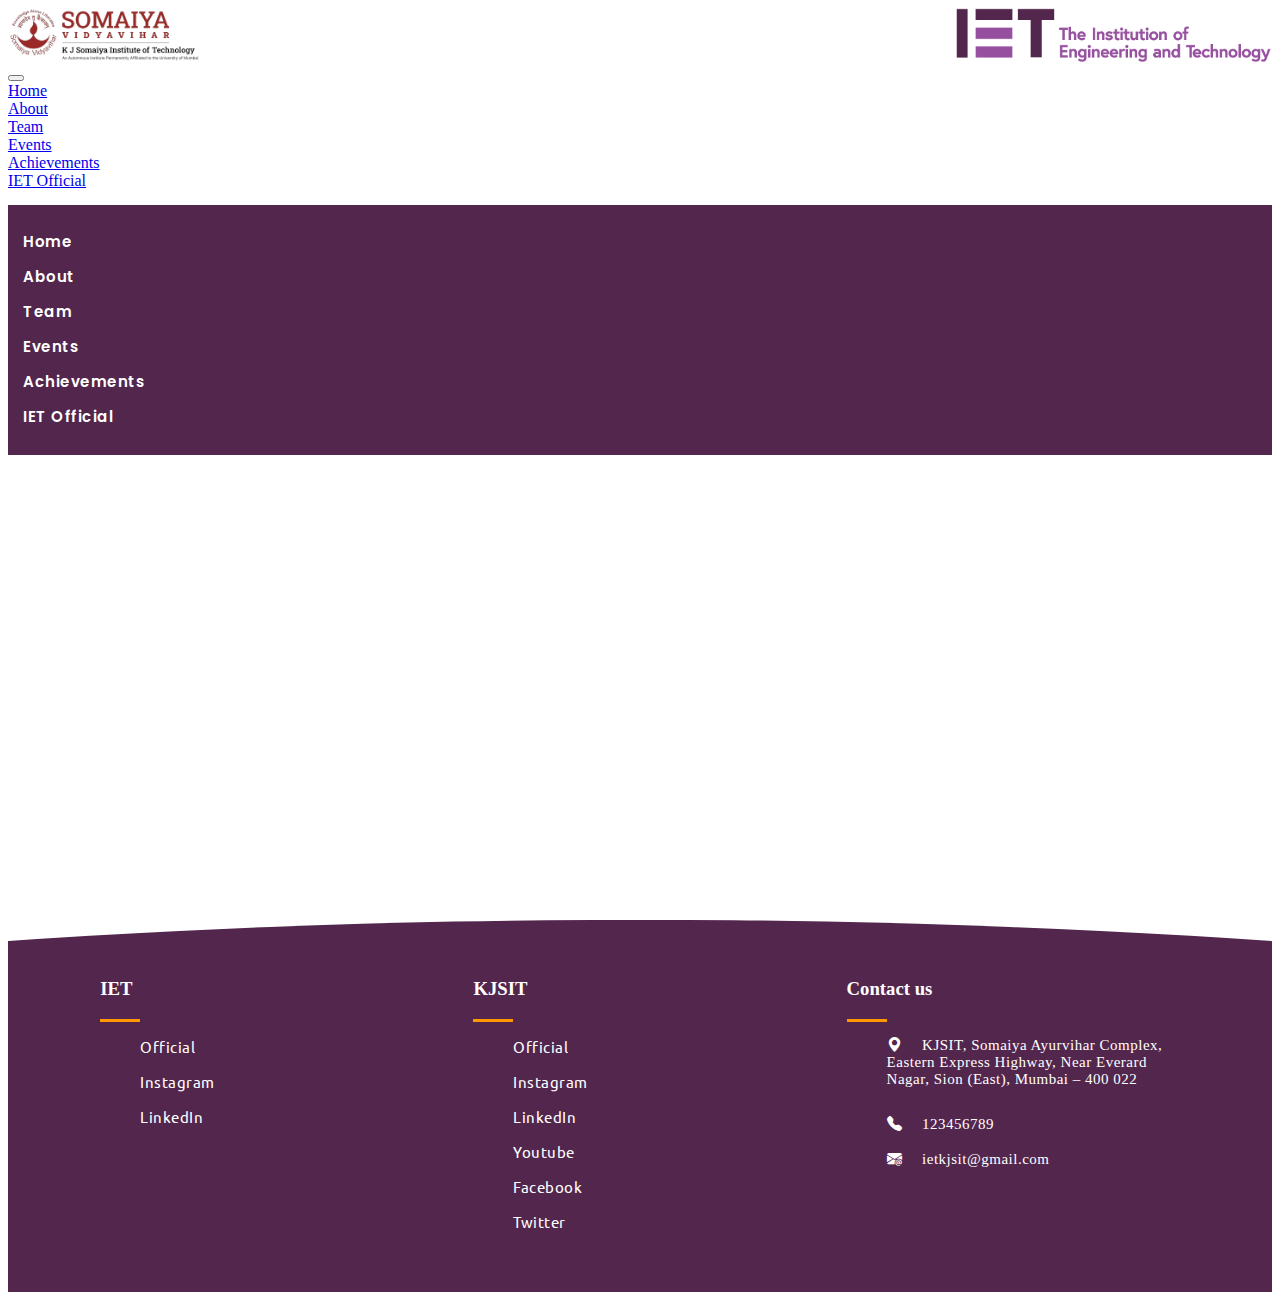
==== index.html @ 845a500d "new update" ====
<!DOCTYPE html>
<html lang="en">
<head>
    <meta charset="UTF-8">
    <meta name="viewport" content="width=device-width, initial-scale=1.0">
    <title>IET KJSIT HOME</title>
    <link rel="icon" type="image/x-icon" href="IET_Logo.svg.png">
</head>

<link rel="preconnect" href="https://fonts.googleapis.com">
<link rel="preconnect" href="https://fonts.gstatic.com" crossorigin>
<link href="https://fonts.googleapis.com/css2?family=Poppins&display=swap" rel="stylesheet">
<link rel="preconnect" href="https://fonts.googleapis.com">
<link rel="preconnect" href="https://fonts.gstatic.com" crossorigin>
<link href="https://fonts.googleapis.com/css2?family=Ubuntu&display=swap" rel="stylesheet">
<link rel="preconnect" href="https://fonts.googleapis.com">
<link rel="preconnect" href="https://fonts.gstatic.com" crossorigin>
<link href="https://fonts.googleapis.com/css2?family=Slabo+13px&family=Ubuntu&display=swap" rel="stylesheet">

<link rel="stylesheet" href="https://cdn.jsdelivr.net/npm/bootstrap-icons@1.10.5/font/bootstrap-icons.css">

<link href="https://cdn.jsdelivr.net/npm/bootstrap@5.3.1/dist/css/bootstrap.min.css" rel="stylesheet" integrity="sha384-4bw+/aepP/YC94hEpVNVgiZdgIC5+VKNBQNGCHeKRQN+PtmoHDEXuppvnDJzQIu9" crossorigin="anonymous">
<script src="https://cdn.jsdelivr.net/npm/bootstrap@5.3.1/dist/js/bootstrap.bundle.min.js" integrity="sha384-HwwvtgBNo3bZJJLYd8oVXjrBZt8cqVSpeBNS5n7C8IVInixGAoxmnlMuBnhbgrkm" crossorigin="anonymous"></script>
<link rel="stylesheet" href="style.css">
<body>
    
    <nav class="navbar bg-body-tertiary">
  <div class="container">
    <a class="navbar-brand">
      <img src="Somaiya_Full_Logo.png" alt="">
      <img src="IET_logo.png" alt="">
    </a>
  </div>
</nav>

<button class="btn btn-primary" type="button" data-bs-toggle="offcanvas" data-bs-target="#offcanvasTop" aria-controls="offcanvasTop"><i class="bi bi-list" style="color: #2c0f32;"></i></button>

<div class="offcanvas offcanvas-top" tabindex="-1" id="offcanvasTop" aria-labelledby="offcanvasTopLabel" style="color: white;">
  <div class="offcanvas-header" style="color: white;">
    <button type="button" class="btn-close" data-bs-dismiss="offcanvas" aria-label="Close" style="color: white;"></button>
  </div>
  <div class="offcanvas-body">
    <li><a class="dropdown-item" href="index.html">Home</a></li>
    <li><a class="dropdown-item" href="about.html">About</a></li>
    <li><a class="dropdown-item" href="Team/team.html">Team</a></li>
    <li><a class="dropdown-item" href="event.html">Events</a></li>
    <li><a class="dropdown-item" href="achievements.html">Achievements</a></li>
    <li><a class="dropdown-item" href="https://www.theiet.org/" target="_blank">IET Official</a></li>
  </div>
</div>

<ul id="mainListDiv" class="nav justify-content-center" style="padding:1em;">
  <li class="nav-item">
    <a class="nav-link active" aria-current="page" href="index.html">Home</a>
  </li>
  <li class="nav-item">
    <a class="nav-link" href="about.html">About</a>
  </li>
  <li class="nav-item">
    <a class="nav-link" href="Team/team.html">Team</a>
  </li>
  <li class="nav-item">
    <a class="nav-link" href="event.html">Events</a>
  </li>
  <li class="nav-item">
    <a class="nav-link" href="achievements.html">Achievements</a>
  </li>
  <li class="nav-item">
    <a class="nav-link" href="https://www.theiet.org/" target="_blank">IET Official</a>
  </li>
</ul>

<section class="main">
  <h1>Welcome to KJSIT's IET</h1>
  <p class="subtitle">Student Chapter 2K23-24</p>

</section>

<div class="footer">
  <div class="inner-footer">

    <div class="footer-items">
      <h3>IET</h3>
      <div class="border1"></div> 
        <ul>
          <a href="https://www.theiet.org/"><li>Official</li></a>
          <a href="https://www.instagram.com/ietindia/?hl=en"><li>Instagram</li></a>
          <a href="https://in.linkedin.com/company/iet-mumbai-local-network"><li>LinkedIn</li></a>
        </ul>
    </div>

    <div class="footer-items">
      <h3>KJSIT</h3>
      <div class="border1"></div> 
        <ul>
          <a href="https://kjsit.somaiya.edu.in/en"><li>Official</li></a>
          <a href="https://www.instagram.com/kjsit_official/?hl=en"><li>Instagram</li></a>
          <a href="https://www.linkedin.com/in/kjsieit"><li>LinkedIn</li></a>
          <a href="https://www.youtube.com/kjsieitofficial"><li>Youtube</li></a>
          <a href="https://www.facebook.com/kjsieitofficial"><li>Facebook</li></a>
          <a href="https://www.twitter.com/kjsieit1"><li>Twitter</li></a>
        </ul>
    </div>

    <div class="footer-items">
      <h3>Contact us</h3>
      <div class="border1"></div>
        <ul>
          <li><i class="bi bi-geo-alt-fill"></i>KJSIT, Somaiya Ayurvihar Complex, Eastern Express Highway, Near Everard Nagar, Sion (East), Mumbai – 400 022</li>
          <br><br>
          <li><i class="bi bi-telephone-fill"></i>123456789</li>
          <li><i class="bi bi-envelope-at-fill"></i>ietkjsit@gmail.com</li>
        </ul> 
</div>
  

</body>
</html>
---- style.css ----
@import url('https://fonts.googleapis.com/css2?family=Poppins&display=swap');
@import url('https://fonts.googleapis.com/css2?family=Ubuntu&display=swap');
@import url('https://fonts.googleapis.com/css2?family=Slabo+13px&family=Ubuntu&display=swap');



@media screen and (min-width: 612px) {

  

.btn{
  display: none;
}
.navbar-brand {
    display: flex;
    justify-content: space-between;
  }
.navbar img{
    width: 25%;
    height: 15%;
    display: flex;
    justify-content: space-between;
  }
.justify-content-center {
    justify-content: center!important;
    background: #53264d;
}
a.nav-link{
color:white;
font-family: 'Poppins', sans-serif;
font-weight: 600;
}
a.nav-link:hover{
  background: #2c0f32;
  color: white;
}
a.nav-link:active{
  color: #ffffff;
}

.main {
  margin: 0;
  font-family: "Source Sans Pro", sans-serif;
  min-height: 50vh;
  display: grid;
  place-content: center;
  text-align: center;
  background: var(--bg-color);
}

h1 {
  font-size: clamp(1rem, 3vw + 1rem, 4rem);
  position: relative;
  font-family: 'Ubuntu', sans-serif;
  font-weight: 550;
  position: relative;
  width: max-content;
  color: #2c0f32;
}

h1::before,
h1::after {
  content: "";
  position: absolute;
  top: 0;
  right: 0;
  bottom: 0;
  left: 0;
}

h1::before {
  background: var(--bg-color);
  animation: typewriter var(--typewriterSpeed)
    steps(var(--typewriterCharacters)) 1s forwards;
}

/* h1::after {
  width: 0.125em;
  background: rgb(0, 0, 0);
  animation: typewriter var(--typewriterSpeed)
      steps(var(--typewriterCharacters)) 1s forwards,
    blink 750ms steps(var(--typewriterCharacters));
} */

.subtitle {
  color: #2c0f32;
  font-size: 1.5rem;
  font-family: 'Ubuntu', sans-serif;
  font-weight: 400;
  opacity: 0;
  transform: translateY(3rem);
  animation: fadeInUp 2s ease calc(var(--typewriterSpeed) + 0s) forwards;
}

@keyframes typewriter {
  to {
    left: 100%;
  }
}

@keyframes blink {
  to {
    background: transparent;
  }
}

@keyframes fadeInUp {
  to {
    opacity: 1;
    transform: translateY(0);
  }
}
h3 .subtitle{
  animation-delay: 10s;
}
:root {
  --bg-color: #ffffff;
  --typewriterSpeed: 2s;
  --typewriterCharacters: 24;
}

/* .footer{
  margin: 0;
  font-family: "Source Sans Pro", sans-serif;
  min-height: 50vh;
  border-radius: 25% 25% 0% 0% / 50% 50% 0% 0%;
  display: grid;
  place-content: center;
  text-align: center;
  background: #53264d;
} */
/* .footer {
	height: 300px;
	background: #53264d;
	clip-path: ellipse(150% 100% at 50% 100%);
	transition: clip-path .5s ease;
	
	@media (min-width: 200px) {
		clip-path: ellipse(200% 100% at 50% 100%);
	}
} */
}

/* media queries */

@media screen and (min-width: 250px) and (max-width: 612px) { 
  .navbar img{
    width: 35%;
    height: 20%;
    display: flex;
    justify-content: space-between;
  }
  .navbar-brand {
      display: flex;
      justify-content: space-between;
    }
  .justify-content-center {
      justify-content: center!important;
      background: #53264d;
      display: none;
  }
  a.nav-link{
  display: none;
  }
  .btn{
    float: right!important;
    color: white;
  }
  .btn-primary {
    --bs-btn-color: #fff;
    --bs-btn-bg: #ffffff;
    --bs-btn-border-color: #ffffff;
    --bs-btn-hover-color: #fff;
    --bs-btn-hover-bg: #ffffff;
    --bs-btn-hover-border-color: #ffffff;
    --bs-btn-focus-shadow-rgb: 49,132,253;
    --bs-btn-active-color: #fff;
    --bs-btn-active-bg: #ffffff;
    --bs-btn-active-border-color: #ffffff;
    --bs-btn-active-shadow: inset 0 3px 5px rgba(0, 0, 0, 0.125);
    --bs-btn-disabled-color: #fff;
    --bs-btn-disabled-bg: #ffffff;
    --bs-btn-disabled-border-color: #ffffff;
}
  .offcanvas-header {
    display: flex;
    color: #ffffff;
    align-items: inherit;
    justify-content: end;
    padding: var(--bs-offcanvas-padding-y) var(--bs-offcanvas-padding-x);
}
.btn-close{
  color: #ffffff;
}
#offcanvasTop{
  height: 80%;
  background: #2c0f32f7;
  color: #ffffff;
}
.offcanvas-body {
  flex-grow: 1;
  overflow-y: auto;
  text-align: center;
  padding: 20px;
}
.offcanvas-body li{
  display: block;
  padding: 6px;
  color: #ffffff;
}
  .main {
    margin: 0;
    font-family: "Source Sans Pro", sans-serif;
    min-height: 50vh;
    display: grid;
    place-content: center;
    text-align: center;
    background: var(--bg-color);
    margin-left: 10%;
  }
  h1 {
    font-size: clamp(1rem, 3vw + 1rem, 4rem);
    position: relative;
    font-family: 'Ubuntu', sans-serif;
    font-weight: 550;
    position: relative;
    width: max-content;
    color: #2c0f32;
  }
  
  h1::before,
  h1::after {
    content: "";
    position: absolute;
    top: 0;
    right: 0;
    bottom: 0;
    left: 0;
  }
  
  h1::before {
    background: var(--bg-color);
    animation: typewriter var(--typewriterSpeed)
      steps(var(--typewriterCharacters)) 1s forwards;
  }
  
  /* h1::after {
    width: 0.125em;
    background: rgb(0, 0, 0);
    animation: typewriter var(--typewriterSpeed)
        steps(var(--typewriterCharacters)) 1s forwards,
      blink 750ms steps(var(--typewriterCharacters)) infinite;
  } */
  
  .subtitle {
    color: #2c0f32;
    font-size: 1rem;
    font-family: 'Ubuntu', sans-serif;
    font-weight: 400;
    opacity: 0;
    transform: translateY(3rem);
    animation: fadeInUp 2s ease calc(var(--typewriterSpeed) + 0s) forwards;
  }
  
  @keyframes typewriter {
    to {
      left: 100%;
    }
  }
  
  @keyframes blink {
    to {
      background: transparent;
    }
  }
  
  @keyframes fadeInUp {
    to {
      opacity: 1;
      transform: translateY(0);
    }
  }
  h3 .subtitle{
    animation-delay: 10s;
  }
  :root {
    --bg-color: #ffffff;
    --typewriterSpeed: 2s;
    --typewriterCharacters: 24;
  }
  
  /* .footer{
    margin: 0;
    font-family: "Source Sans Pro", sans-serif;
    min-height: 50vh;
    border-radius: 25% 25% 0% 0% / 50% 50% 0% 0%;
    display: grid;
    place-content: center;
    text-align: center;
    background: #53264d;
  } */
  /* .footer {
    height: 800px;
    background: #53264d;
    color: #fff;
    padding: 20px;
    text-align: center;
    clip-path: ellipse(150% 100% at 50% 100%);
    transition: clip-path .5s ease;
    
    @media (min-width: 200px) {
      clip-path: ellipse(200% 100% at 50% 100%);
    }
  } */
}
.footer {
	width: 100%;
	background: #53264d;
	display: block;
  clip-path: ellipse(150% 100% at 50% 100%);
    transition: clip-path .5s ease;
 }

 .inner-footer {
	 width: 100%;
	 margin: auto;
	 padding: 30px 10px;
	 display: flex;
	 flex-wrap: wrap;
	 box-sizing: border-box;
	 justify-content: center;
 }

.footer-items {
	width: 30%;
	padding: 10px 20px;
	box-sizing: border-box;
	color: #fff;
}

.footer-items p {
	font-size: 16px;
	text-align: justify;
	line-height: 25px;
	color: #fff;
}

.footer-items h1 {
	color: #fff;
}

.border1 {
	height: 3px;
	width: 40px;
	background: #ff9800;
	color: #ff9800;
	background-color: #ff9800;
	border: 0px;
}

ul {
	list-style: none;
	color: #fff;
	font-size: 15px;
	letter-spacing: 0.5px;	
 }

ul a {
	text-decoration: none;
	outline: none;
	color: #fff;
	transition: 0.3s;
  font-family: 'Ubuntu', sans-serif;
}

ul a:hover {
	color: #ff9800;
}

ul li {
	margin: 10px 0;
	height: 25px;
}

li i {
	margin-right: 20px;
}

.footer-bottom {
	padding: 10px;
	background: #00121b;
	color: #fff;
	font-size: 12px;
	text-align: center;
}

@media screen and (max-width: 700px) {
	.footer-items {
		width: 20%;
	}
}


@media screen and (max-width: 660px) {
	.footer-items {
		width: 100%;
	}
  .footer{
    height:900px;
  }
}
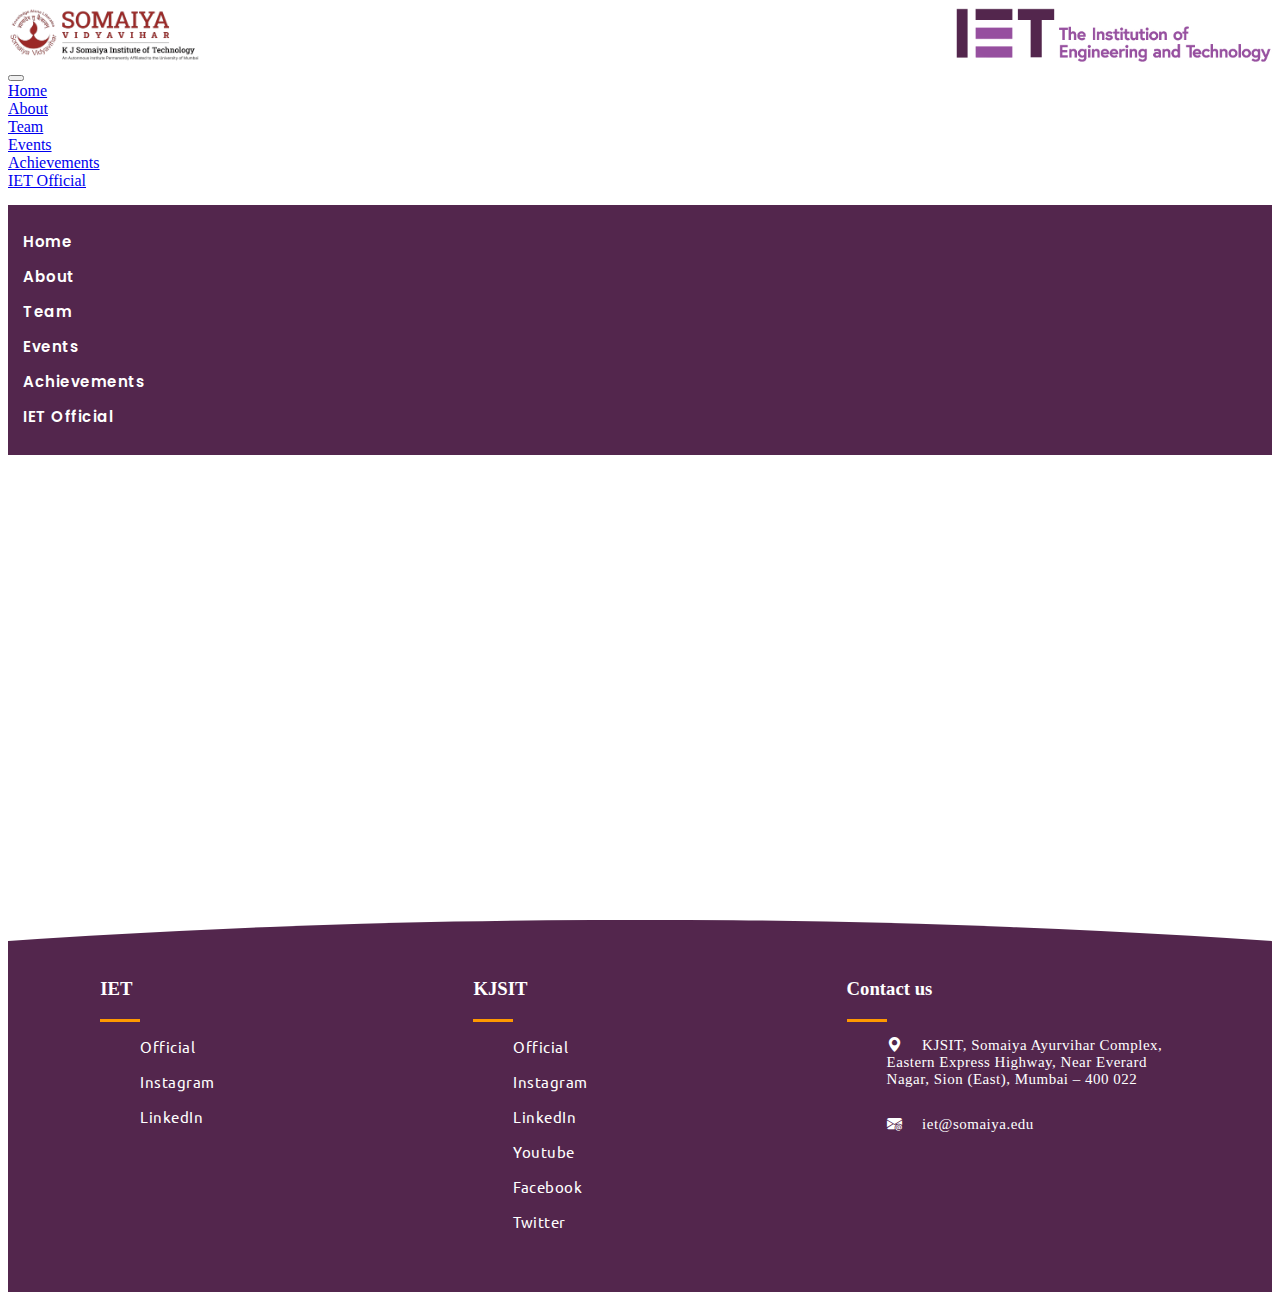
==== commit 716fe18d: "Update index.html" ====
--- a/index.html
+++ b/index.html
@@ -84,7 +84,7 @@
       <div class="border1"></div> 
         <ul>
           <a href="https://www.theiet.org/"><li>Official</li></a>
-          <a href="https://www.instagram.com/ietindia/?hl=en"><li>Instagram</li></a>
+          <a href="https://instagram.com/ietkjsit?igshid=MzRlODBiNWFlZA=="><li>Instagram</li></a>
           <a href="https://in.linkedin.com/company/iet-mumbai-local-network"><li>LinkedIn</li></a>
         </ul>
     </div>
@@ -108,11 +108,10 @@
         <ul>
           <li><i class="bi bi-geo-alt-fill"></i>KJSIT, Somaiya Ayurvihar Complex, Eastern Express Highway, Near Everard Nagar, Sion (East), Mumbai – 400 022</li>
           <br><br>
-          <li><i class="bi bi-telephone-fill"></i>123456789</li>
-          <li><i class="bi bi-envelope-at-fill"></i>ietkjsit@gmail.com</li>
+          <li><i class="bi bi-envelope-at-fill"></i>iet@somaiya.edu</li>
         </ul> 
 </div>
   
 
 </body>
-</html>+</html>
